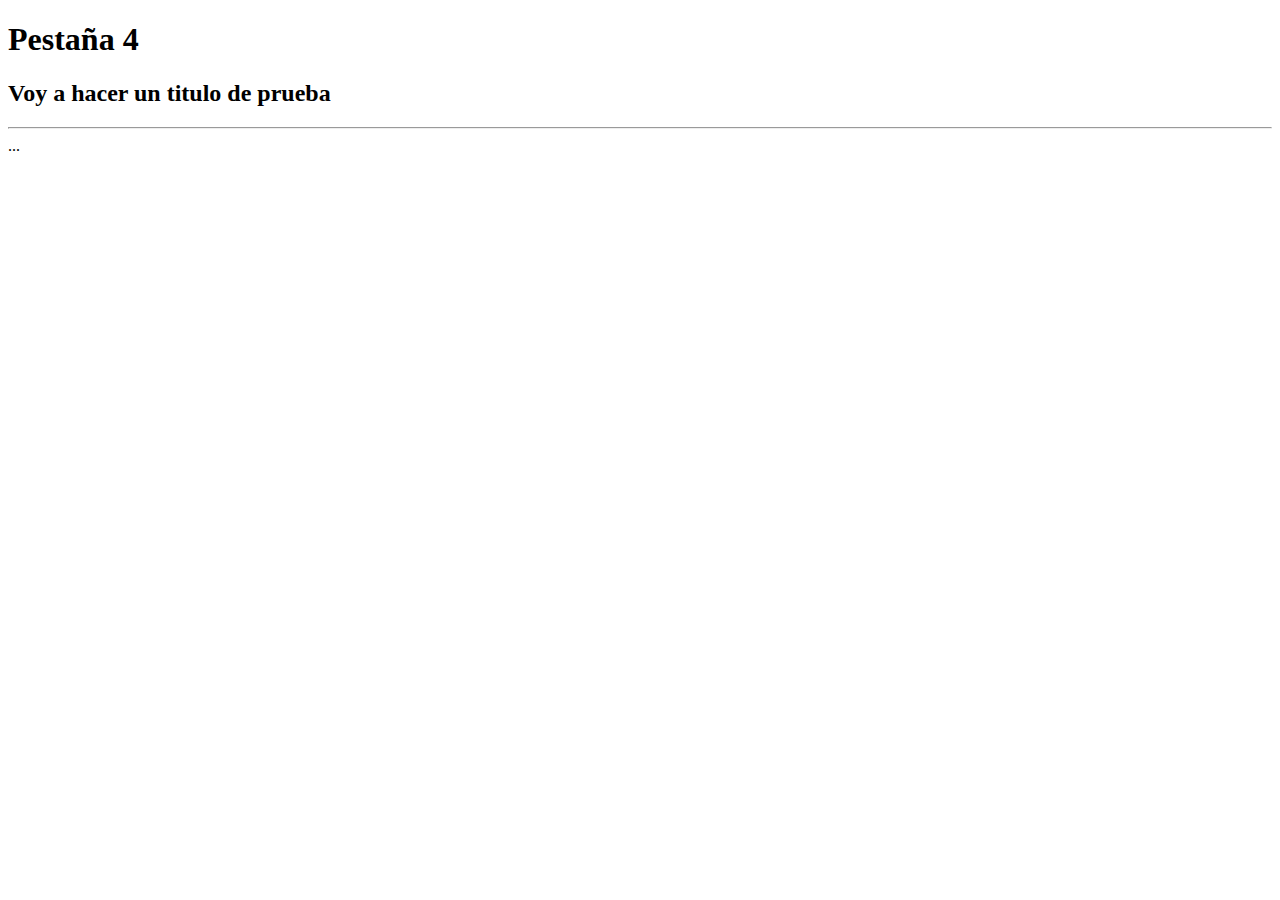
==== tab4.html @ f1bdb456 "[Pestaña 4] titulo h2" ====
<!DOCTYPE html>

<html>
  <head>
    <title>Pestaña 4</title>
    <script src="/tab4.js"></script>
    <link rel="stylesheet" href="/tab4.css" />
  </head>

  <body>
    <div class="tab4">
      <h1>Pestaña 4</h1>
	  <h2> Voy a hacer un titulo de prueba </h2>
      <hr>
      <div>
        ...
      </div>
    </div>
  </body>
</html>
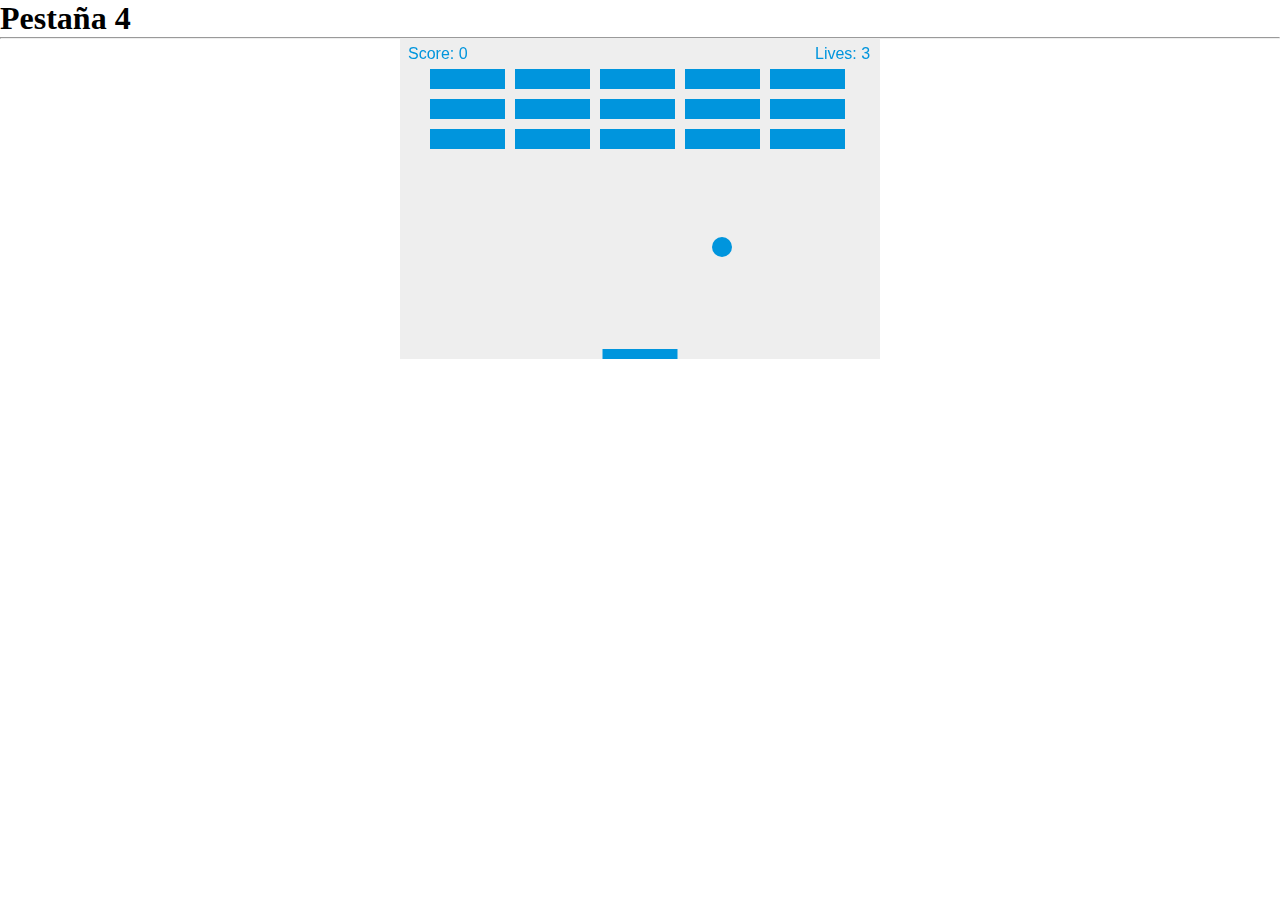
==== commit bd2902ed: "Merge pull request #1 from Guiller22/rama-nueva" ====
--- a/tab4.html
+++ b/tab4.html
@@ -10,11 +10,177 @@
   <body>
     <div class="tab4">
       <h1>Pestaña 4</h1>
-	  <h2> Voy a hacer un titulo de prueba </h2>
       <hr>
       <div>
-        ...
+        <canvas id="myCanvas" width="480" height="320"></canvas>
       </div>
     </div>
   </body>
+  <script>
+    var canvas = document.getElementById("myCanvas");
+var ctx = canvas.getContext("2d");
+var ballRadius = 10;
+var x = canvas.width/2;
+var y = canvas.height-30;
+var dx = 2;
+var dy = -2;
+var paddleHeight = 10;
+var paddleWidth = 75;
+var paddleX = (canvas.width-paddleWidth)/2;
+var rightPressed = false;
+var leftPressed = false;
+var brickRowCount = 5;
+var brickColumnCount = 3;
+var brickWidth = 75;
+var brickHeight = 20;
+var brickPadding = 10;
+var brickOffsetTop = 30;
+var brickOffsetLeft = 30;
+var score = 0;
+var lives = 3;
+
+var bricks = [];
+for(c=0; c<brickColumnCount; c++) {
+bricks[c] = [];
+for(r=0; r<brickRowCount; r++) {
+    bricks[c][r] = { x: 0, y: 0, status: 1 };
+}
+}
+
+document.addEventListener("keydown", keyDownHandler, false);
+document.addEventListener("keyup", keyUpHandler, false);
+document.addEventListener("mousemove", mouseMoveHandler, false);
+
+function keyDownHandler(e) {
+if(e.keyCode == 39) {
+    rightPressed = true;
+}
+else if(e.keyCode == 37) {
+    leftPressed = true;
+}
+}
+function keyUpHandler(e) {
+if(e.keyCode == 39) {
+    rightPressed = false;
+}
+else if(e.keyCode == 37) {
+    leftPressed = false;
+}
+}
+function mouseMoveHandler(e) {
+var relativeX = e.clientX - canvas.offsetLeft;
+if(relativeX > 0 && relativeX < canvas.width) {
+    paddleX = relativeX - paddleWidth/2;
+}
+}
+function collisionDetection() {
+for(c=0; c<brickColumnCount; c++) {
+    for(r=0; r<brickRowCount; r++) {
+        var b = bricks[c][r];
+        if(b.status == 1) {
+            if(x > b.x && x < b.x+brickWidth && y > b.y && y < b.y+brickHeight) {
+                dy = -dy;
+                b.status = 0;
+                score++;
+                if(score == brickRowCount*brickColumnCount) {
+                    alert("YOU WIN, CONGRATS!");
+                    document.location.reload();
+                }
+            }
+        }
+    }
+}
+}
+
+function drawBall() {
+ctx.beginPath();
+ctx.arc(x, y, ballRadius, 0, Math.PI*2);
+ctx.fillStyle = "#0095DD";
+ctx.fill();
+ctx.closePath();
+}
+function drawPaddle() {
+ctx.beginPath();
+ctx.rect(paddleX, canvas.height-paddleHeight, paddleWidth, paddleHeight);
+ctx.fillStyle = "#0095DD";
+ctx.fill();
+ctx.closePath();
+}
+function drawBricks() {
+for(c=0; c<brickColumnCount; c++) {
+    for(r=0; r<brickRowCount; r++) {
+        if(bricks[c][r].status == 1) {
+            var brickX = (r*(brickWidth+brickPadding))+brickOffsetLeft;
+            var brickY = (c*(brickHeight+brickPadding))+brickOffsetTop;
+            bricks[c][r].x = brickX;
+            bricks[c][r].y = brickY;
+            ctx.beginPath();
+            ctx.rect(brickX, brickY, brickWidth, brickHeight);
+            ctx.fillStyle = "#0095DD";
+            ctx.fill();
+            ctx.closePath();
+        }
+    }
+}
+}
+function drawScore() {
+ctx.font = "16px Arial";
+ctx.fillStyle = "#0095DD";
+ctx.fillText("Score: "+score, 8, 20);
+}
+function drawLives() {
+ctx.font = "16px Arial";
+ctx.fillStyle = "#0095DD";
+ctx.fillText("Lives: "+lives, canvas.width-65, 20);
+}
+
+function draw() {
+ctx.clearRect(0, 0, canvas.width, canvas.height);
+drawBricks();
+drawBall();
+drawPaddle();
+drawScore();
+drawLives();
+collisionDetection();
+
+if(x + dx > canvas.width-ballRadius || x + dx < ballRadius) {
+    dx = -dx;
+}
+if(y + dy < ballRadius) {
+    dy = -dy;
+}
+else if(y + dy > canvas.height-ballRadius) {
+    if(x > paddleX && x < paddleX + paddleWidth) {
+        dy = -dy;
+    }
+    else {
+        lives--;
+        if(!lives) {
+            alert("GAME OVER");
+            document.location.reload();
+        }
+        else {
+            x = canvas.width/2;
+            y = canvas.height-30;
+            dx = 3;
+            dy = -3;
+            paddleX = (canvas.width-paddleWidth)/2;
+        }
+    }
+}
+
+if(rightPressed && paddleX < canvas.width-paddleWidth) {
+    paddleX += 7;
+}
+else if(leftPressed && paddleX > 0) {
+    paddleX -= 7;
+}
+
+x += dx;
+y += dy;
+requestAnimationFrame(draw);
+}
+
+draw();
+</script>
 </html>--- a/tab4.css
+++ b/tab4.css
@@ -0,0 +1,13 @@
+.tab4 {
+  /* ... */
+}
+* {
+  padding: 0;
+  margin: 0;
+}
+
+canvas {
+  background: #eee;
+  display: block;
+  margin: 0 auto;
+}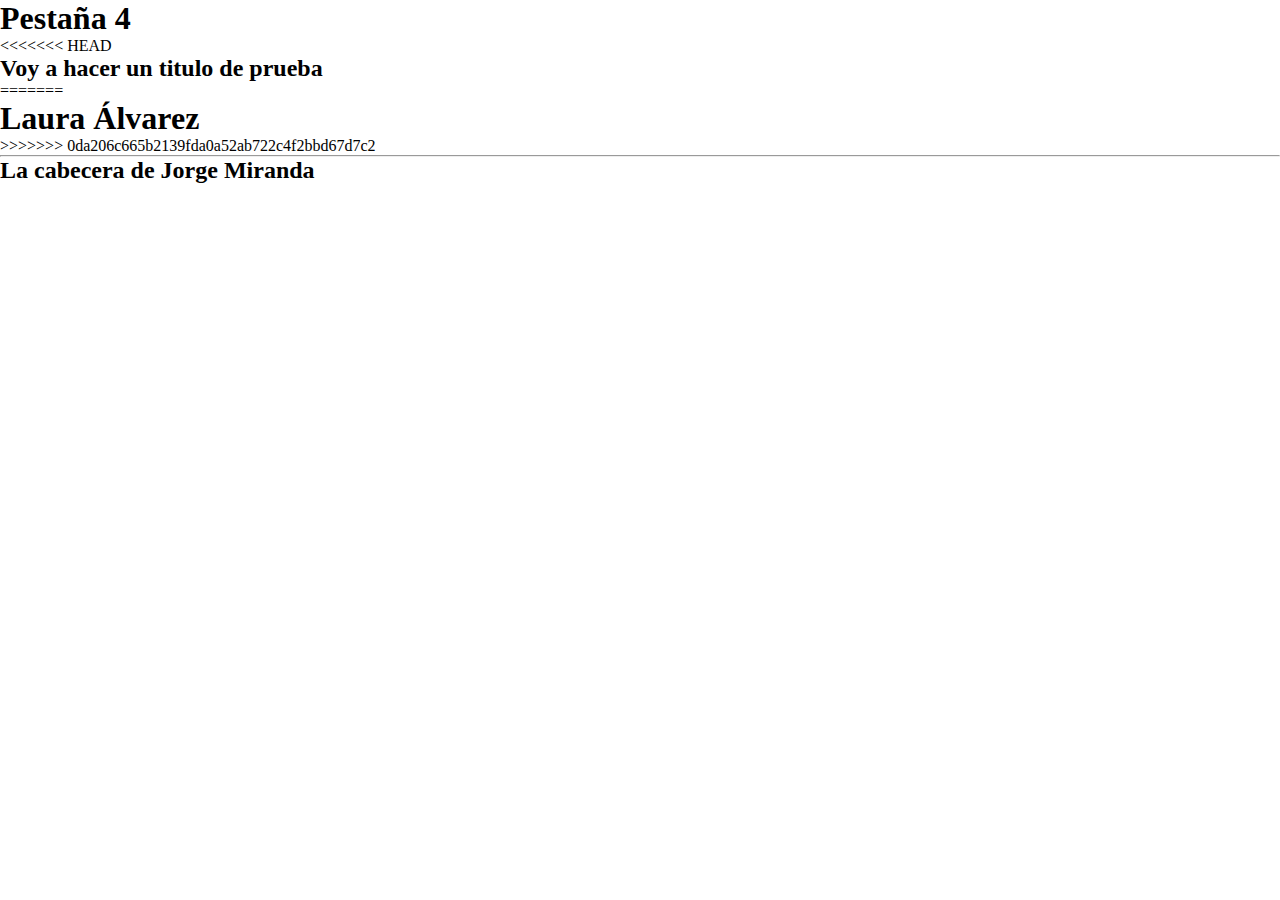
==== commit 04d7f950: "Merge branch 'develop' of https://github.com/Develatio/practica-git-flow-02 into develop" ====
--- a/tab4.html
+++ b/tab4.html
@@ -10,177 +10,16 @@
   <body>
     <div class="tab4">
       <h1>Pestaña 4</h1>
+<<<<<<< HEAD
+	  <h2> Voy a hacer un titulo de prueba </h2>
+=======
+	  <h1>Laura Álvarez</h1>
+	  
+>>>>>>> 0da206c665b2139fda0a52ab722c4f2bbd67d7c2
       <hr>
       <div>
-        <canvas id="myCanvas" width="480" height="320"></canvas>
+        <h2>La cabecera de Jorge Miranda</h2>
       </div>
     </div>
   </body>
-  <script>
-    var canvas = document.getElementById("myCanvas");
-var ctx = canvas.getContext("2d");
-var ballRadius = 10;
-var x = canvas.width/2;
-var y = canvas.height-30;
-var dx = 2;
-var dy = -2;
-var paddleHeight = 10;
-var paddleWidth = 75;
-var paddleX = (canvas.width-paddleWidth)/2;
-var rightPressed = false;
-var leftPressed = false;
-var brickRowCount = 5;
-var brickColumnCount = 3;
-var brickWidth = 75;
-var brickHeight = 20;
-var brickPadding = 10;
-var brickOffsetTop = 30;
-var brickOffsetLeft = 30;
-var score = 0;
-var lives = 3;
-
-var bricks = [];
-for(c=0; c<brickColumnCount; c++) {
-bricks[c] = [];
-for(r=0; r<brickRowCount; r++) {
-    bricks[c][r] = { x: 0, y: 0, status: 1 };
-}
-}
-
-document.addEventListener("keydown", keyDownHandler, false);
-document.addEventListener("keyup", keyUpHandler, false);
-document.addEventListener("mousemove", mouseMoveHandler, false);
-
-function keyDownHandler(e) {
-if(e.keyCode == 39) {
-    rightPressed = true;
-}
-else if(e.keyCode == 37) {
-    leftPressed = true;
-}
-}
-function keyUpHandler(e) {
-if(e.keyCode == 39) {
-    rightPressed = false;
-}
-else if(e.keyCode == 37) {
-    leftPressed = false;
-}
-}
-function mouseMoveHandler(e) {
-var relativeX = e.clientX - canvas.offsetLeft;
-if(relativeX > 0 && relativeX < canvas.width) {
-    paddleX = relativeX - paddleWidth/2;
-}
-}
-function collisionDetection() {
-for(c=0; c<brickColumnCount; c++) {
-    for(r=0; r<brickRowCount; r++) {
-        var b = bricks[c][r];
-        if(b.status == 1) {
-            if(x > b.x && x < b.x+brickWidth && y > b.y && y < b.y+brickHeight) {
-                dy = -dy;
-                b.status = 0;
-                score++;
-                if(score == brickRowCount*brickColumnCount) {
-                    alert("YOU WIN, CONGRATS!");
-                    document.location.reload();
-                }
-            }
-        }
-    }
-}
-}
-
-function drawBall() {
-ctx.beginPath();
-ctx.arc(x, y, ballRadius, 0, Math.PI*2);
-ctx.fillStyle = "#0095DD";
-ctx.fill();
-ctx.closePath();
-}
-function drawPaddle() {
-ctx.beginPath();
-ctx.rect(paddleX, canvas.height-paddleHeight, paddleWidth, paddleHeight);
-ctx.fillStyle = "#0095DD";
-ctx.fill();
-ctx.closePath();
-}
-function drawBricks() {
-for(c=0; c<brickColumnCount; c++) {
-    for(r=0; r<brickRowCount; r++) {
-        if(bricks[c][r].status == 1) {
-            var brickX = (r*(brickWidth+brickPadding))+brickOffsetLeft;
-            var brickY = (c*(brickHeight+brickPadding))+brickOffsetTop;
-            bricks[c][r].x = brickX;
-            bricks[c][r].y = brickY;
-            ctx.beginPath();
-            ctx.rect(brickX, brickY, brickWidth, brickHeight);
-            ctx.fillStyle = "#0095DD";
-            ctx.fill();
-            ctx.closePath();
-        }
-    }
-}
-}
-function drawScore() {
-ctx.font = "16px Arial";
-ctx.fillStyle = "#0095DD";
-ctx.fillText("Score: "+score, 8, 20);
-}
-function drawLives() {
-ctx.font = "16px Arial";
-ctx.fillStyle = "#0095DD";
-ctx.fillText("Lives: "+lives, canvas.width-65, 20);
-}
-
-function draw() {
-ctx.clearRect(0, 0, canvas.width, canvas.height);
-drawBricks();
-drawBall();
-drawPaddle();
-drawScore();
-drawLives();
-collisionDetection();
-
-if(x + dx > canvas.width-ballRadius || x + dx < ballRadius) {
-    dx = -dx;
-}
-if(y + dy < ballRadius) {
-    dy = -dy;
-}
-else if(y + dy > canvas.height-ballRadius) {
-    if(x > paddleX && x < paddleX + paddleWidth) {
-        dy = -dy;
-    }
-    else {
-        lives--;
-        if(!lives) {
-            alert("GAME OVER");
-            document.location.reload();
-        }
-        else {
-            x = canvas.width/2;
-            y = canvas.height-30;
-            dx = 3;
-            dy = -3;
-            paddleX = (canvas.width-paddleWidth)/2;
-        }
-    }
-}
-
-if(rightPressed && paddleX < canvas.width-paddleWidth) {
-    paddleX += 7;
-}
-else if(leftPressed && paddleX > 0) {
-    paddleX -= 7;
-}
-
-x += dx;
-y += dy;
-requestAnimationFrame(draw);
-}
-
-draw();
-</script>
 </html>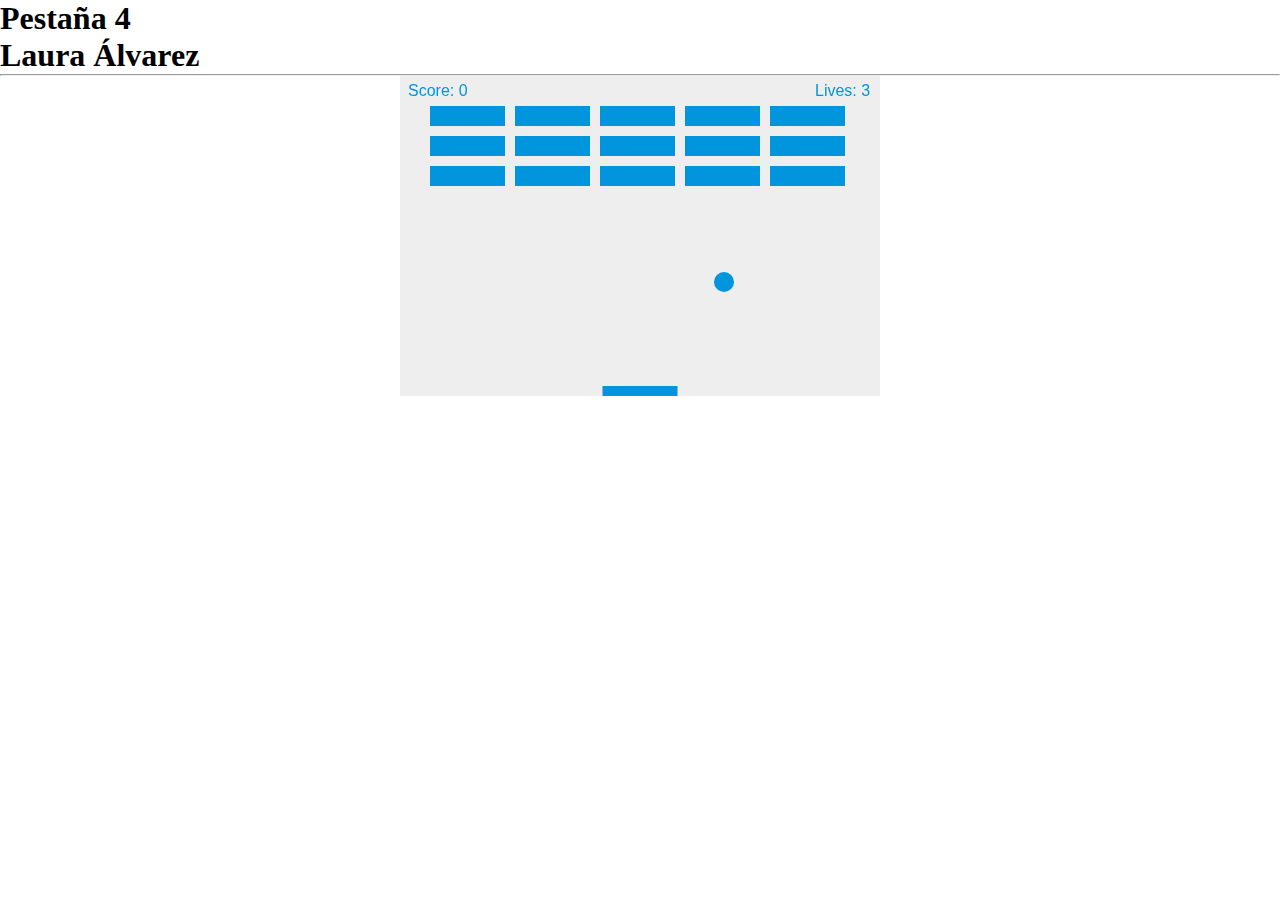
==== commit 19d05653: "Merge pull request #67 from Guiller22/develop" ====
--- a/tab4.html
+++ b/tab4.html
@@ -10,16 +10,179 @@
   <body>
     <div class="tab4">
       <h1>Pestaña 4</h1>
-<<<<<<< HEAD
-	  <h2> Voy a hacer un titulo de prueba </h2>
-=======
 	  <h1>Laura Álvarez</h1>
 	  
->>>>>>> 0da206c665b2139fda0a52ab722c4f2bbd67d7c2
       <hr>
       <div>
-        <h2>La cabecera de Jorge Miranda</h2>
+        <canvas id="myCanvas" width="480" height="320"></canvas>
       </div>
     </div>
   </body>
+  <script>
+    var canvas = document.getElementById("myCanvas");
+var ctx = canvas.getContext("2d");
+var ballRadius = 10;
+var x = canvas.width/2;
+var y = canvas.height-30;
+var dx = 2;
+var dy = -2;
+var paddleHeight = 10;
+var paddleWidth = 75;
+var paddleX = (canvas.width-paddleWidth)/2;
+var rightPressed = false;
+var leftPressed = false;
+var brickRowCount = 5;
+var brickColumnCount = 3;
+var brickWidth = 75;
+var brickHeight = 20;
+var brickPadding = 10;
+var brickOffsetTop = 30;
+var brickOffsetLeft = 30;
+var score = 0;
+var lives = 3;
+
+var bricks = [];
+for(c=0; c<brickColumnCount; c++) {
+bricks[c] = [];
+for(r=0; r<brickRowCount; r++) {
+    bricks[c][r] = { x: 0, y: 0, status: 1 };
+}
+}
+
+document.addEventListener("keydown", keyDownHandler, false);
+document.addEventListener("keyup", keyUpHandler, false);
+document.addEventListener("mousemove", mouseMoveHandler, false);
+
+function keyDownHandler(e) {
+if(e.keyCode == 39) {
+    rightPressed = true;
+}
+else if(e.keyCode == 37) {
+    leftPressed = true;
+}
+}
+function keyUpHandler(e) {
+if(e.keyCode == 39) {
+    rightPressed = false;
+}
+else if(e.keyCode == 37) {
+    leftPressed = false;
+}
+}
+function mouseMoveHandler(e) {
+var relativeX = e.clientX - canvas.offsetLeft;
+if(relativeX > 0 && relativeX < canvas.width) {
+    paddleX = relativeX - paddleWidth/2;
+}
+}
+function collisionDetection() {
+for(c=0; c<brickColumnCount; c++) {
+    for(r=0; r<brickRowCount; r++) {
+        var b = bricks[c][r];
+        if(b.status == 1) {
+            if(x > b.x && x < b.x+brickWidth && y > b.y && y < b.y+brickHeight) {
+                dy = -dy;
+                b.status = 0;
+                score++;
+                if(score == brickRowCount*brickColumnCount) {
+                    alert("YOU WIN, CONGRATS!");
+                    document.location.reload();
+                }
+            }
+        }
+    }
+}
+}
+
+function drawBall() {
+ctx.beginPath();
+ctx.arc(x, y, ballRadius, 0, Math.PI*2);
+ctx.fillStyle = "#0095DD";
+ctx.fill();
+ctx.closePath();
+}
+function drawPaddle() {
+ctx.beginPath();
+ctx.rect(paddleX, canvas.height-paddleHeight, paddleWidth, paddleHeight);
+ctx.fillStyle = "#0095DD";
+ctx.fill();
+ctx.closePath();
+}
+function drawBricks() {
+for(c=0; c<brickColumnCount; c++) {
+    for(r=0; r<brickRowCount; r++) {
+        if(bricks[c][r].status == 1) {
+            var brickX = (r*(brickWidth+brickPadding))+brickOffsetLeft;
+            var brickY = (c*(brickHeight+brickPadding))+brickOffsetTop;
+            bricks[c][r].x = brickX;
+            bricks[c][r].y = brickY;
+            ctx.beginPath();
+            ctx.rect(brickX, brickY, brickWidth, brickHeight);
+            ctx.fillStyle = "#0095DD";
+            ctx.fill();
+            ctx.closePath();
+        }
+    }
+}
+}
+function drawScore() {
+ctx.font = "16px Arial";
+ctx.fillStyle = "#0095DD";
+ctx.fillText("Score: "+score, 8, 20);
+}
+function drawLives() {
+ctx.font = "16px Arial";
+ctx.fillStyle = "#0095DD";
+ctx.fillText("Lives: "+lives, canvas.width-65, 20);
+}
+
+function draw() {
+ctx.clearRect(0, 0, canvas.width, canvas.height);
+drawBricks();
+drawBall();
+drawPaddle();
+drawScore();
+drawLives();
+collisionDetection();
+
+if(x + dx > canvas.width-ballRadius || x + dx < ballRadius) {
+    dx = -dx;
+}
+if(y + dy < ballRadius) {
+    dy = -dy;
+}
+else if(y + dy > canvas.height-ballRadius) {
+    if(x > paddleX && x < paddleX + paddleWidth) {
+        dy = -dy;
+    }
+    else {
+        lives--;
+        if(!lives) {
+            alert("GAME OVER");
+            document.location.reload();
+        }
+        else {
+            x = canvas.width/2;
+            y = canvas.height-30;
+            dx = 3;
+            dy = -3;
+            paddleX = (canvas.width-paddleWidth)/2;
+        }
+    }
+}
+
+if(rightPressed && paddleX < canvas.width-paddleWidth) {
+    paddleX += 7;
+}
+else if(leftPressed && paddleX > 0) {
+    paddleX -= 7;
+}
+
+x += dx;
+y += dy;
+requestAnimationFrame(draw);
+}
+
+draw();
+</script>
 </html>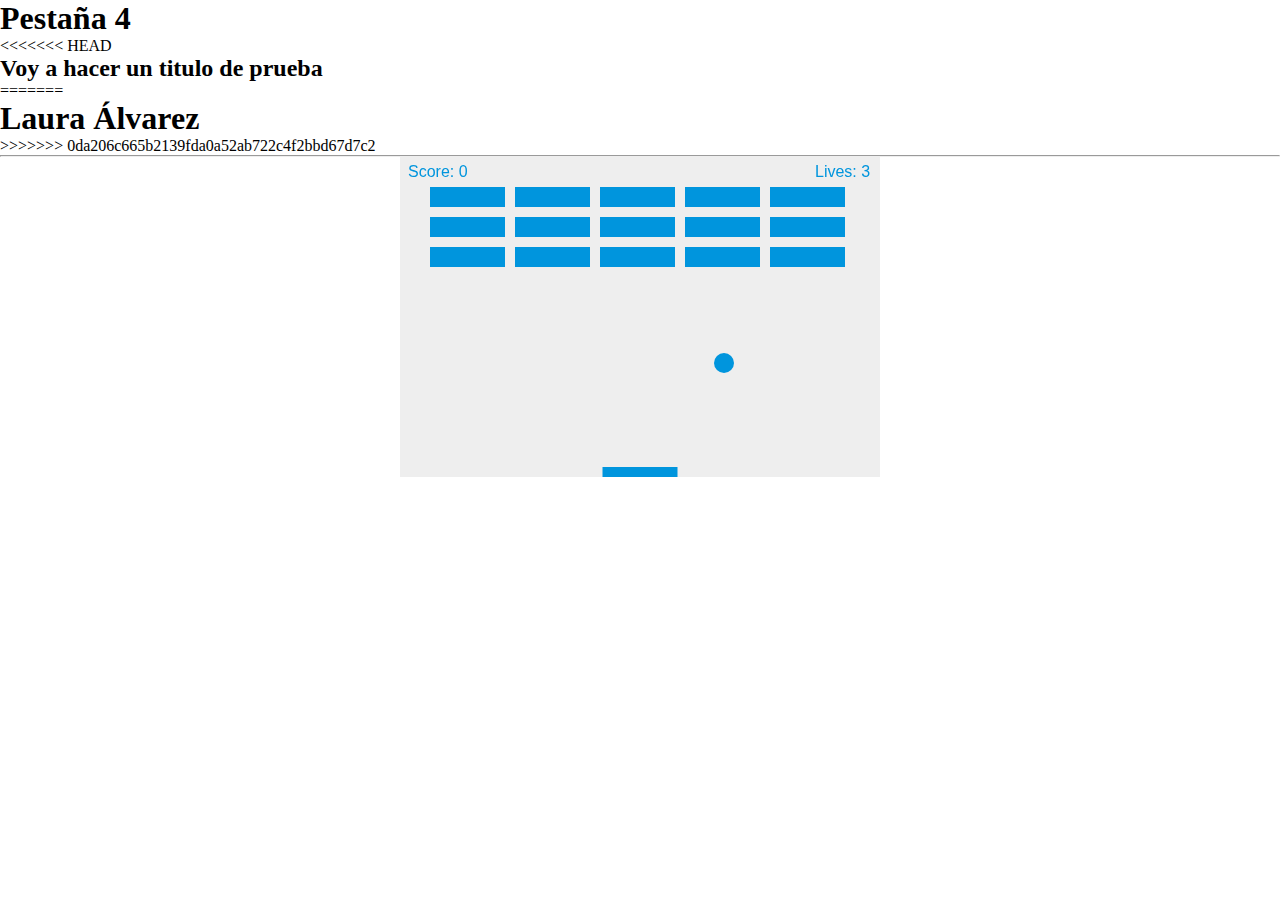
==== commit 97fac621: "Merge branch 'develop' of https://github.com/Develatio/practica-git-flow-02" ====
--- a/tab4.html
+++ b/tab4.html
@@ -10,8 +10,12 @@
   <body>
     <div class="tab4">
       <h1>Pestaña 4</h1>
+<<<<<<< HEAD
+	  <h2> Voy a hacer un titulo de prueba </h2>
+=======
 	  <h1>Laura Álvarez</h1>
 	  
+>>>>>>> 0da206c665b2139fda0a52ab722c4f2bbd67d7c2
       <hr>
       <div>
         <canvas id="myCanvas" width="480" height="320"></canvas>
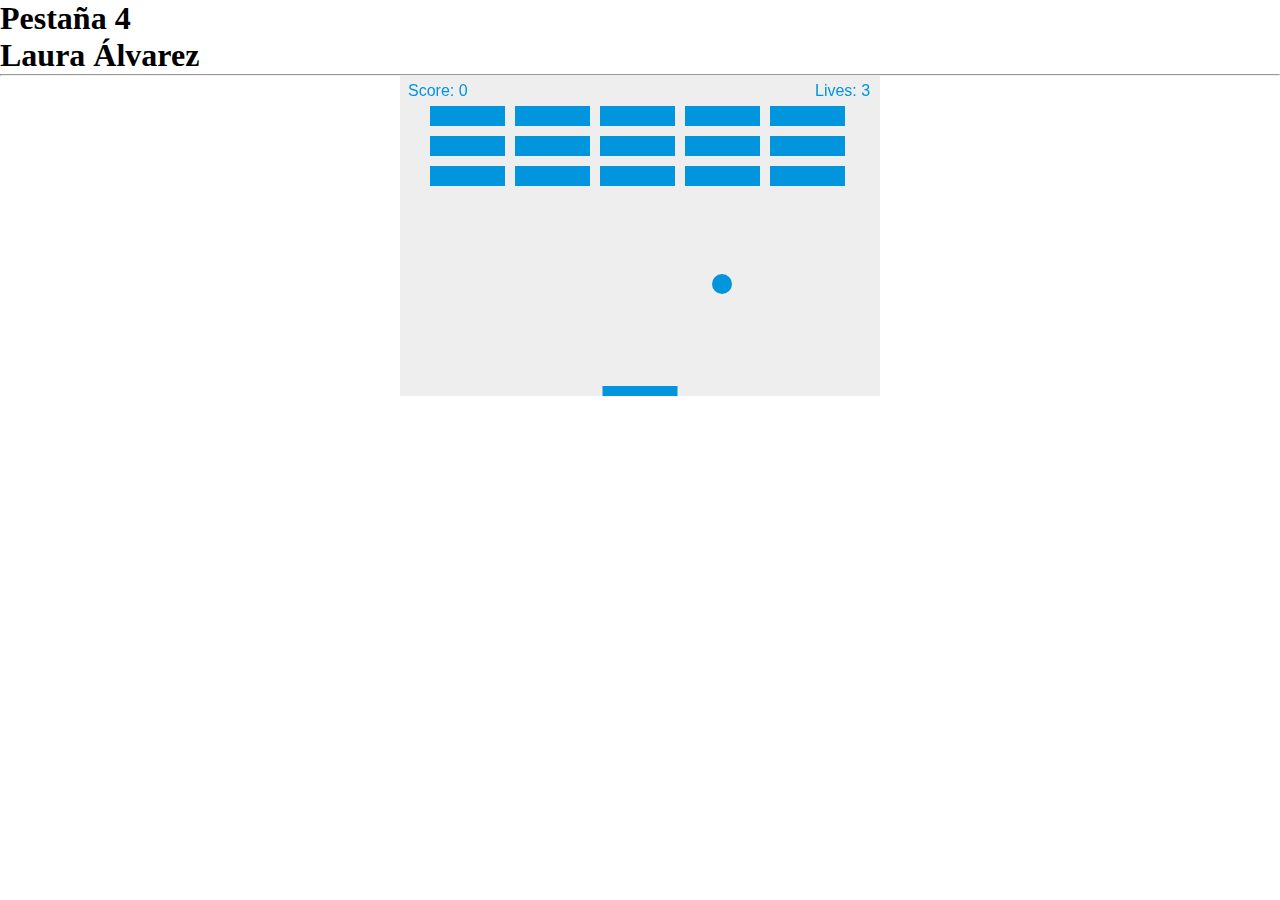
==== commit 604be043: "archivo borrado" ====
--- a/tab4.html
+++ b/tab4.html
@@ -10,12 +10,8 @@
   <body>
     <div class="tab4">
       <h1>Pestaña 4</h1>
-<<<<<<< HEAD
-	  <h2> Voy a hacer un titulo de prueba </h2>
-=======
 	  <h1>Laura Álvarez</h1>
 	  
->>>>>>> 0da206c665b2139fda0a52ab722c4f2bbd67d7c2
       <hr>
       <div>
         <canvas id="myCanvas" width="480" height="320"></canvas>
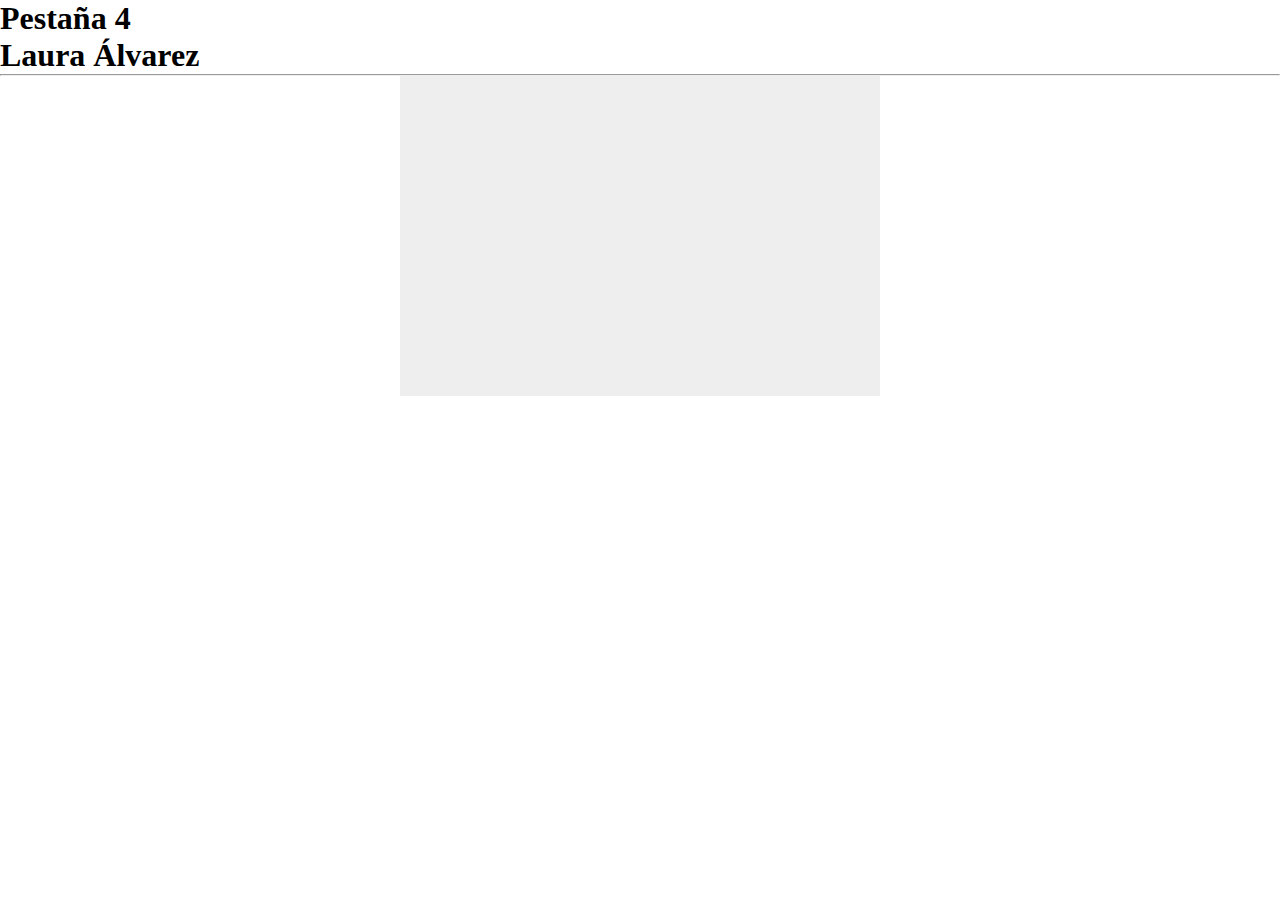
==== commit 42a439fb: "[Pestaña 4] javascript" ====
--- a/tab4.html
+++ b/tab4.html
@@ -18,171 +18,5 @@
       </div>
     </div>
   </body>
-  <script>
-    var canvas = document.getElementById("myCanvas");
-var ctx = canvas.getContext("2d");
-var ballRadius = 10;
-var x = canvas.width/2;
-var y = canvas.height-30;
-var dx = 2;
-var dy = -2;
-var paddleHeight = 10;
-var paddleWidth = 75;
-var paddleX = (canvas.width-paddleWidth)/2;
-var rightPressed = false;
-var leftPressed = false;
-var brickRowCount = 5;
-var brickColumnCount = 3;
-var brickWidth = 75;
-var brickHeight = 20;
-var brickPadding = 10;
-var brickOffsetTop = 30;
-var brickOffsetLeft = 30;
-var score = 0;
-var lives = 3;
-
-var bricks = [];
-for(c=0; c<brickColumnCount; c++) {
-bricks[c] = [];
-for(r=0; r<brickRowCount; r++) {
-    bricks[c][r] = { x: 0, y: 0, status: 1 };
-}
-}
-
-document.addEventListener("keydown", keyDownHandler, false);
-document.addEventListener("keyup", keyUpHandler, false);
-document.addEventListener("mousemove", mouseMoveHandler, false);
-
-function keyDownHandler(e) {
-if(e.keyCode == 39) {
-    rightPressed = true;
-}
-else if(e.keyCode == 37) {
-    leftPressed = true;
-}
-}
-function keyUpHandler(e) {
-if(e.keyCode == 39) {
-    rightPressed = false;
-}
-else if(e.keyCode == 37) {
-    leftPressed = false;
-}
-}
-function mouseMoveHandler(e) {
-var relativeX = e.clientX - canvas.offsetLeft;
-if(relativeX > 0 && relativeX < canvas.width) {
-    paddleX = relativeX - paddleWidth/2;
-}
-}
-function collisionDetection() {
-for(c=0; c<brickColumnCount; c++) {
-    for(r=0; r<brickRowCount; r++) {
-        var b = bricks[c][r];
-        if(b.status == 1) {
-            if(x > b.x && x < b.x+brickWidth && y > b.y && y < b.y+brickHeight) {
-                dy = -dy;
-                b.status = 0;
-                score++;
-                if(score == brickRowCount*brickColumnCount) {
-                    alert("YOU WIN, CONGRATS!");
-                    document.location.reload();
-                }
-            }
-        }
-    }
-}
-}
-
-function drawBall() {
-ctx.beginPath();
-ctx.arc(x, y, ballRadius, 0, Math.PI*2);
-ctx.fillStyle = "#0095DD";
-ctx.fill();
-ctx.closePath();
-}
-function drawPaddle() {
-ctx.beginPath();
-ctx.rect(paddleX, canvas.height-paddleHeight, paddleWidth, paddleHeight);
-ctx.fillStyle = "#0095DD";
-ctx.fill();
-ctx.closePath();
-}
-function drawBricks() {
-for(c=0; c<brickColumnCount; c++) {
-    for(r=0; r<brickRowCount; r++) {
-        if(bricks[c][r].status == 1) {
-            var brickX = (r*(brickWidth+brickPadding))+brickOffsetLeft;
-            var brickY = (c*(brickHeight+brickPadding))+brickOffsetTop;
-            bricks[c][r].x = brickX;
-            bricks[c][r].y = brickY;
-            ctx.beginPath();
-            ctx.rect(brickX, brickY, brickWidth, brickHeight);
-            ctx.fillStyle = "#0095DD";
-            ctx.fill();
-            ctx.closePath();
-        }
-    }
-}
-}
-function drawScore() {
-ctx.font = "16px Arial";
-ctx.fillStyle = "#0095DD";
-ctx.fillText("Score: "+score, 8, 20);
-}
-function drawLives() {
-ctx.font = "16px Arial";
-ctx.fillStyle = "#0095DD";
-ctx.fillText("Lives: "+lives, canvas.width-65, 20);
-}
-
-function draw() {
-ctx.clearRect(0, 0, canvas.width, canvas.height);
-drawBricks();
-drawBall();
-drawPaddle();
-drawScore();
-drawLives();
-collisionDetection();
-
-if(x + dx > canvas.width-ballRadius || x + dx < ballRadius) {
-    dx = -dx;
-}
-if(y + dy < ballRadius) {
-    dy = -dy;
-}
-else if(y + dy > canvas.height-ballRadius) {
-    if(x > paddleX && x < paddleX + paddleWidth) {
-        dy = -dy;
-    }
-    else {
-        lives--;
-        if(!lives) {
-            alert("GAME OVER");
-            document.location.reload();
-        }
-        else {
-            x = canvas.width/2;
-            y = canvas.height-30;
-            dx = 3;
-            dy = -3;
-            paddleX = (canvas.width-paddleWidth)/2;
-        }
-    }
-}
-
-if(rightPressed && paddleX < canvas.width-paddleWidth) {
-    paddleX += 7;
-}
-else if(leftPressed && paddleX > 0) {
-    paddleX -= 7;
-}
-
-x += dx;
-y += dy;
-requestAnimationFrame(draw);
-}
-
-draw();
-</script>
+  
 </html>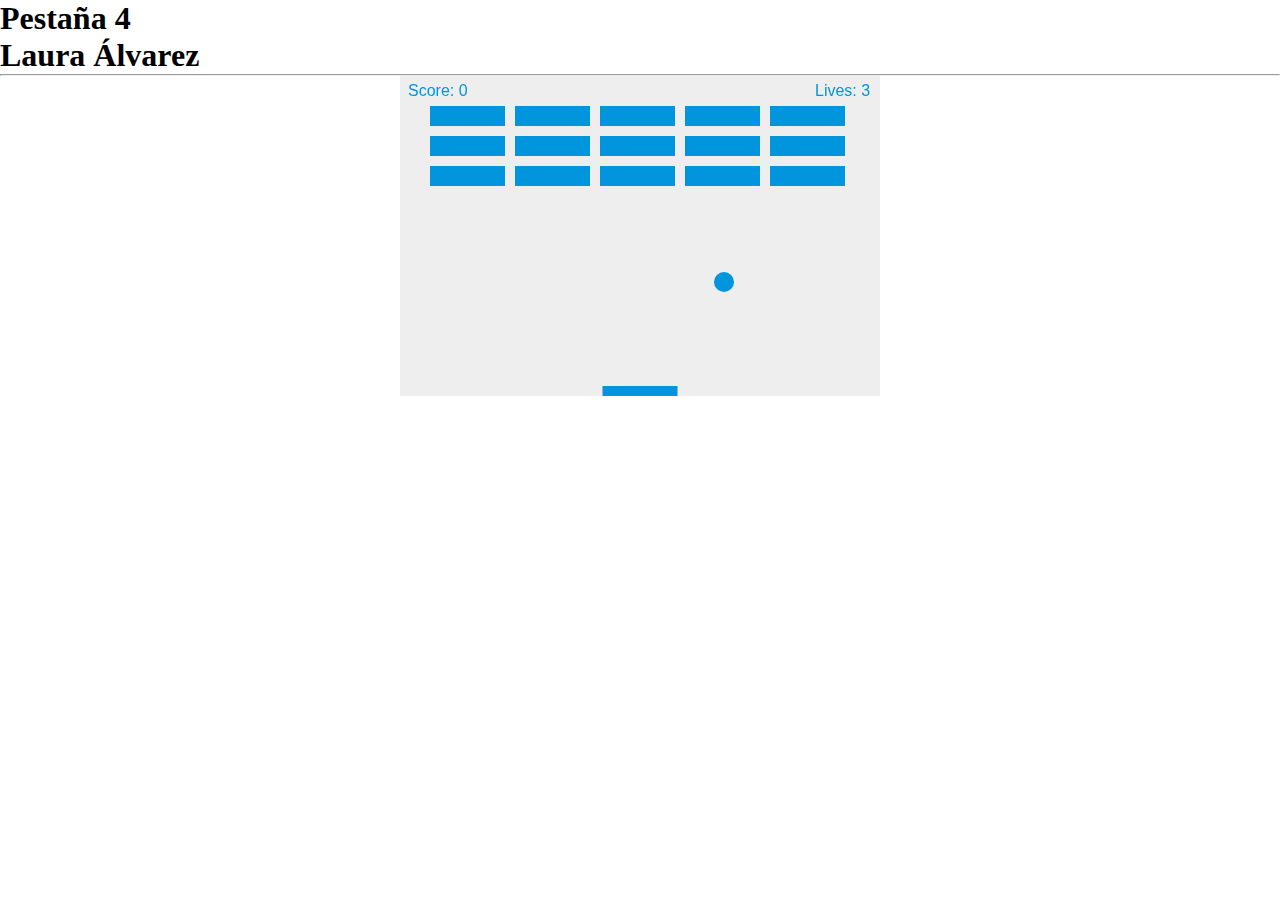
==== commit 90819054: "Revert "[Pestaña 4] javascript"" ====
--- a/tab4.html
+++ b/tab4.html
@@ -18,5 +18,171 @@
       </div>
     </div>
   </body>
-  
+  <script>
+    var canvas = document.getElementById("myCanvas");
+var ctx = canvas.getContext("2d");
+var ballRadius = 10;
+var x = canvas.width/2;
+var y = canvas.height-30;
+var dx = 2;
+var dy = -2;
+var paddleHeight = 10;
+var paddleWidth = 75;
+var paddleX = (canvas.width-paddleWidth)/2;
+var rightPressed = false;
+var leftPressed = false;
+var brickRowCount = 5;
+var brickColumnCount = 3;
+var brickWidth = 75;
+var brickHeight = 20;
+var brickPadding = 10;
+var brickOffsetTop = 30;
+var brickOffsetLeft = 30;
+var score = 0;
+var lives = 3;
+
+var bricks = [];
+for(c=0; c<brickColumnCount; c++) {
+bricks[c] = [];
+for(r=0; r<brickRowCount; r++) {
+    bricks[c][r] = { x: 0, y: 0, status: 1 };
+}
+}
+
+document.addEventListener("keydown", keyDownHandler, false);
+document.addEventListener("keyup", keyUpHandler, false);
+document.addEventListener("mousemove", mouseMoveHandler, false);
+
+function keyDownHandler(e) {
+if(e.keyCode == 39) {
+    rightPressed = true;
+}
+else if(e.keyCode == 37) {
+    leftPressed = true;
+}
+}
+function keyUpHandler(e) {
+if(e.keyCode == 39) {
+    rightPressed = false;
+}
+else if(e.keyCode == 37) {
+    leftPressed = false;
+}
+}
+function mouseMoveHandler(e) {
+var relativeX = e.clientX - canvas.offsetLeft;
+if(relativeX > 0 && relativeX < canvas.width) {
+    paddleX = relativeX - paddleWidth/2;
+}
+}
+function collisionDetection() {
+for(c=0; c<brickColumnCount; c++) {
+    for(r=0; r<brickRowCount; r++) {
+        var b = bricks[c][r];
+        if(b.status == 1) {
+            if(x > b.x && x < b.x+brickWidth && y > b.y && y < b.y+brickHeight) {
+                dy = -dy;
+                b.status = 0;
+                score++;
+                if(score == brickRowCount*brickColumnCount) {
+                    alert("YOU WIN, CONGRATS!");
+                    document.location.reload();
+                }
+            }
+        }
+    }
+}
+}
+
+function drawBall() {
+ctx.beginPath();
+ctx.arc(x, y, ballRadius, 0, Math.PI*2);
+ctx.fillStyle = "#0095DD";
+ctx.fill();
+ctx.closePath();
+}
+function drawPaddle() {
+ctx.beginPath();
+ctx.rect(paddleX, canvas.height-paddleHeight, paddleWidth, paddleHeight);
+ctx.fillStyle = "#0095DD";
+ctx.fill();
+ctx.closePath();
+}
+function drawBricks() {
+for(c=0; c<brickColumnCount; c++) {
+    for(r=0; r<brickRowCount; r++) {
+        if(bricks[c][r].status == 1) {
+            var brickX = (r*(brickWidth+brickPadding))+brickOffsetLeft;
+            var brickY = (c*(brickHeight+brickPadding))+brickOffsetTop;
+            bricks[c][r].x = brickX;
+            bricks[c][r].y = brickY;
+            ctx.beginPath();
+            ctx.rect(brickX, brickY, brickWidth, brickHeight);
+            ctx.fillStyle = "#0095DD";
+            ctx.fill();
+            ctx.closePath();
+        }
+    }
+}
+}
+function drawScore() {
+ctx.font = "16px Arial";
+ctx.fillStyle = "#0095DD";
+ctx.fillText("Score: "+score, 8, 20);
+}
+function drawLives() {
+ctx.font = "16px Arial";
+ctx.fillStyle = "#0095DD";
+ctx.fillText("Lives: "+lives, canvas.width-65, 20);
+}
+
+function draw() {
+ctx.clearRect(0, 0, canvas.width, canvas.height);
+drawBricks();
+drawBall();
+drawPaddle();
+drawScore();
+drawLives();
+collisionDetection();
+
+if(x + dx > canvas.width-ballRadius || x + dx < ballRadius) {
+    dx = -dx;
+}
+if(y + dy < ballRadius) {
+    dy = -dy;
+}
+else if(y + dy > canvas.height-ballRadius) {
+    if(x > paddleX && x < paddleX + paddleWidth) {
+        dy = -dy;
+    }
+    else {
+        lives--;
+        if(!lives) {
+            alert("GAME OVER");
+            document.location.reload();
+        }
+        else {
+            x = canvas.width/2;
+            y = canvas.height-30;
+            dx = 3;
+            dy = -3;
+            paddleX = (canvas.width-paddleWidth)/2;
+        }
+    }
+}
+
+if(rightPressed && paddleX < canvas.width-paddleWidth) {
+    paddleX += 7;
+}
+else if(leftPressed && paddleX > 0) {
+    paddleX -= 7;
+}
+
+x += dx;
+y += dy;
+requestAnimationFrame(draw);
+}
+
+draw();
+</script>
 </html>